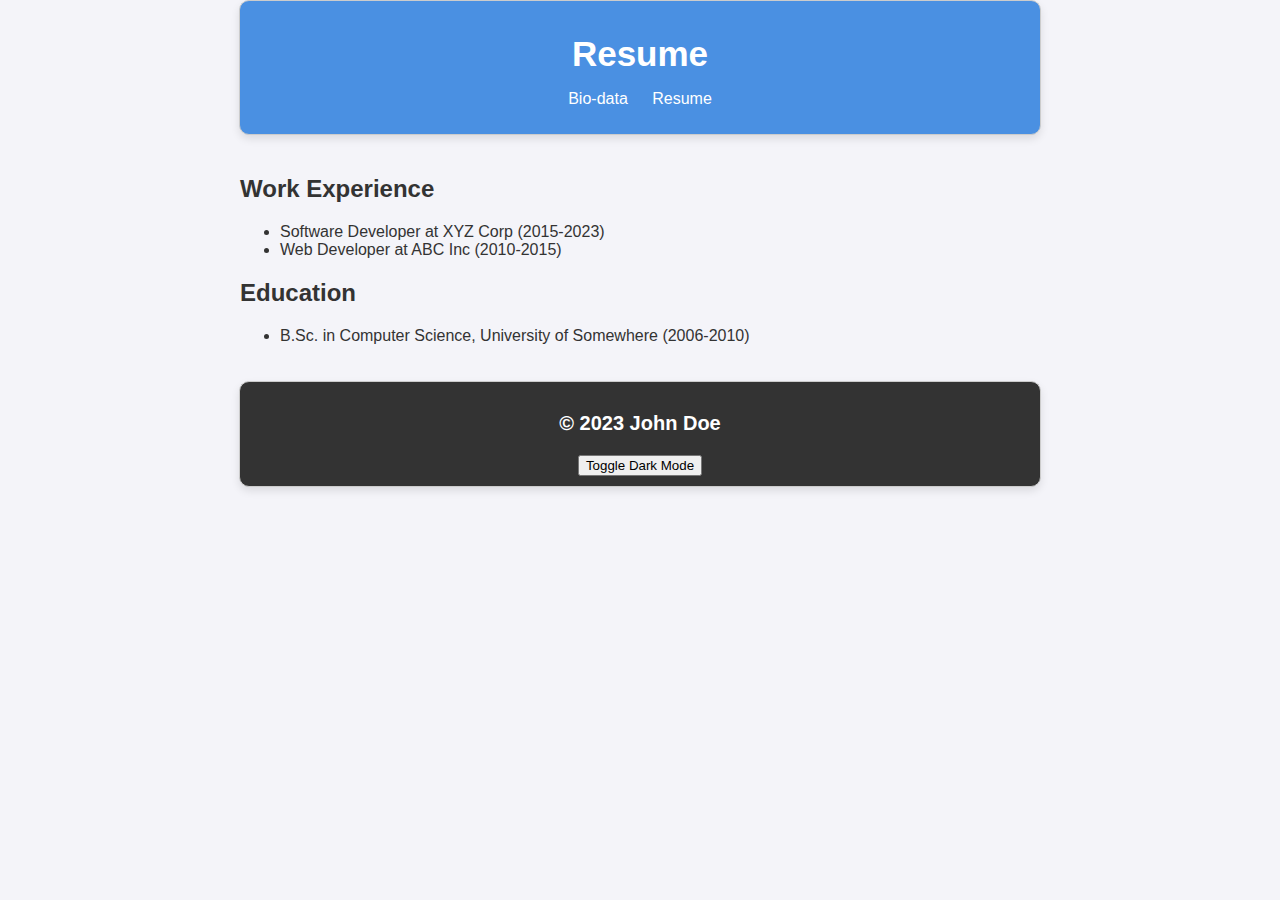
==== resume.html @ b9ad372f "assignment 1 files" ====
<!DOCTYPE html>
<html lang="en">
<head>
    <meta charset="UTF-8">
    <meta name="viewport" content="width=device-width, initial-scale=1.0">
    <title>Resume</title>
    <link rel="stylesheet" href="styles.css">
</head>
<body>
    <header>
        <h1>Resume</h1>
        <nav>
            <ul>
                <li><a href="index.html">Bio-data</a></li>
                <li><a href="resume.html">Resume</a></li>
            </ul>
        </nav>
    </header>
    <main>
        <section>
            <h2>Work Experience</h2>
            <ul>
                <li>Software Developer at XYZ Corp (2015-2023)</li>
                <li>Web Developer at ABC Inc (2010-2015)</li>
            </ul>
        </section>
        <section>
            <h2>Education</h2>
            <ul>
                <li>B.Sc. in Computer Science, University of Somewhere (2006-2010)</li>
            </ul>
        </section>
    </main>
    <footer>
        <p>&copy; 2023 John Doe</p>
        <button id="dark-mode-toggle">Toggle Dark Mode</button>

        <script>
            document.addEventListener('DOMContentLoaded', function() {
                const toggleButton = document.getElementById('dark-mode-toggle');
                const body = document.body;
        
                toggleButton.addEventListener('click', function() {
                    body.classList.toggle('dark-mode');
                    body.classList.toggle('light-mode');
                });
        
                // Initialize with light mode
                body.classList.add('light-mode');
            });
        </script>
        

    </footer>
</body>
</html>
---- styles.css ----
body.light-mode {
    font-family: Arial, sans-serif;
    margin: 0;
    padding: 0;
    background-color: #f4f4f9;
    color: #333;
}

body.dark-mode {
    font-family: 'Comic Sans MS', cursive, sans-serif;
    background-color: #333;
    color: #f4f4f9;
}
header {
    background-color: #4a90e2;
    color: white;
    padding: 10px 0;
    text-align: center;
}

nav ul {
    list-style-type: none;
    padding: 0;
}

nav ul li {
    display: inline;
    margin: 0 10px;
}

nav ul li a {
    color: white;
    text-decoration: none;
}

main {
    max-width: 800px; /* Set the maximum width */
    margin: 0 auto;   /* Center the content */
    padding: 20px;
}
header, footer {
    max-width: 800px; /* Set the maximum width */
    margin: 0 auto;   /* Center the content */
    padding: 10px 0;
    border: 1px solid #ccc; /* Add a border */
    background-color: #4a90e2;
    text-align: center;
    border-radius: 10px; /* Add rounded corners */
    box-shadow: 0 4px 8px rgba(0, 0, 0, 0.1); /* Add shadow effect */
}
h1 {
    text-align: center;
    font-size: 35px;
    margin-bottom: 10px;
}
footer {
    background-color: #333;
    color: white;

    width: 100%;
    bottom: 0;
    border: 1px solid #ccc; /* Optional: Add a border if needed */
        
    }
    
p {
    text-align: center;
    font-weight: bold;
    font-size: 20px;
    margin: 20px 0;
}
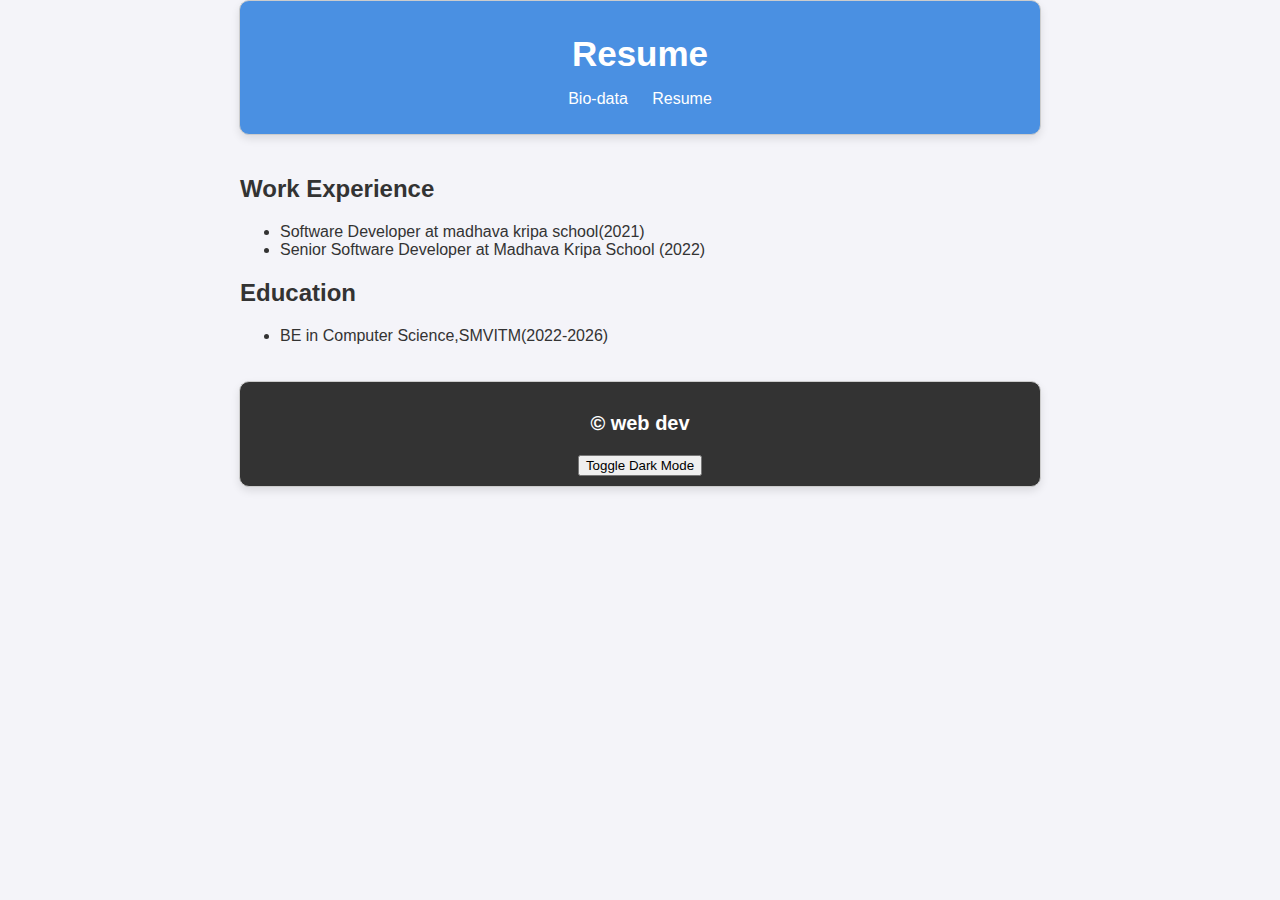
==== commit 99683cb3: "Update resume.html" ====
--- a/resume.html
+++ b/resume.html
@@ -20,19 +20,19 @@
         <section>
             <h2>Work Experience</h2>
             <ul>
-                <li>Software Developer at XYZ Corp (2015-2023)</li>
-                <li>Web Developer at ABC Inc (2010-2015)</li>
+                <li>Software Developer at madhava kripa school(2021)</li>
+                <li>Senior Software Developer at Madhava Kripa School (2022)</li>
             </ul>
         </section>
         <section>
             <h2>Education</h2>
             <ul>
-                <li>B.Sc. in Computer Science, University of Somewhere (2006-2010)</li>
+                <li>BE in Computer Science,SMVITM(2022-2026)</li>
             </ul>
         </section>
     </main>
     <footer>
-        <p>&copy; 2023 John Doe</p>
+        <p>&copy; web dev </p>
         <button id="dark-mode-toggle">Toggle Dark Mode</button>
 
         <script>
